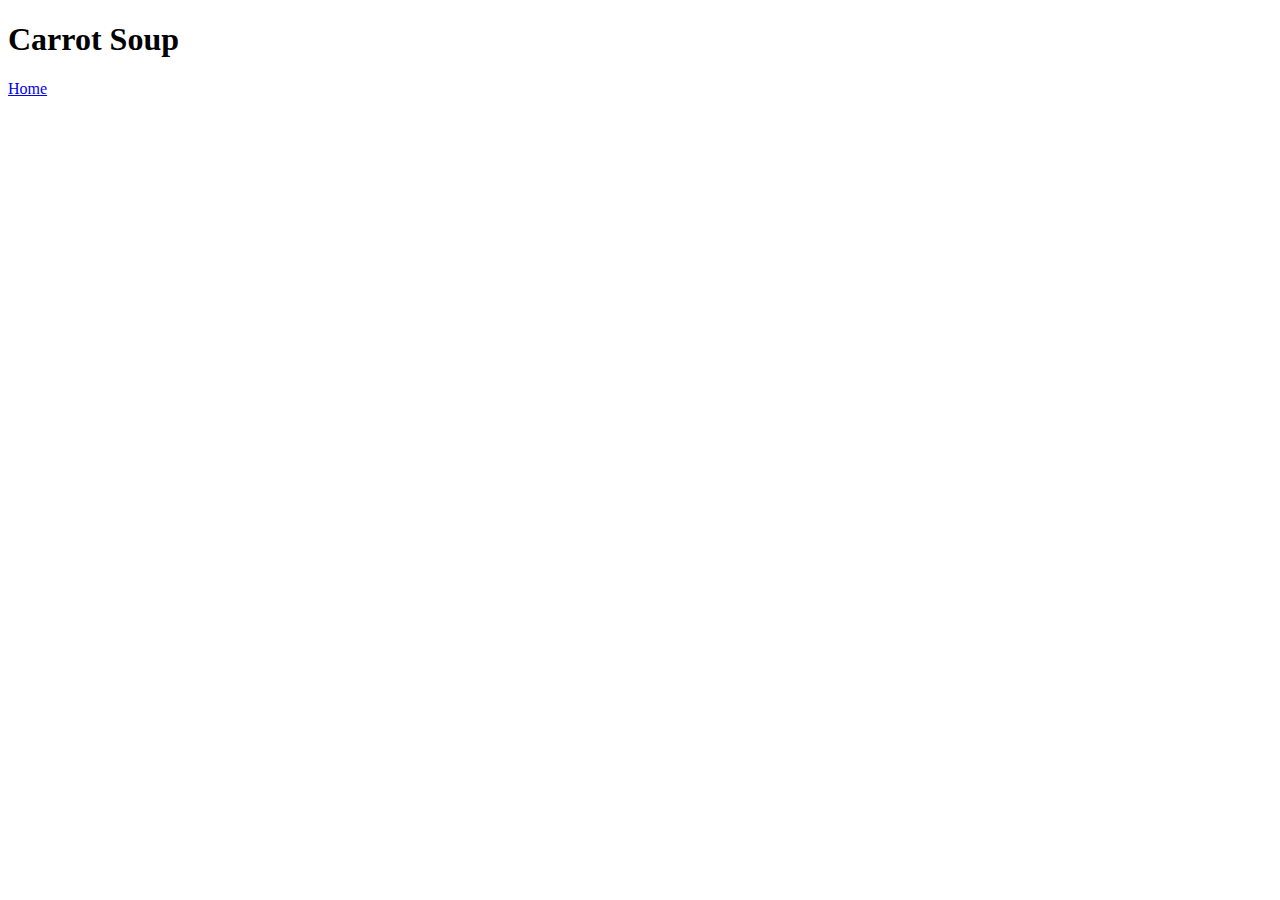
==== recipes/carrot_soup.html @ 73b55984 "added home button fucntionality" ====
<!DOCTYPE html>
<html lang="en">
<head>
    <meta charset="UTF-8">
    <title>A Three Course Meal</title>
</head>
<body>
<h1>Carrot Soup</h1>
<a href="/home/sdaw145/odin-recipes/index.html">Home</a> 

</body>

</html>
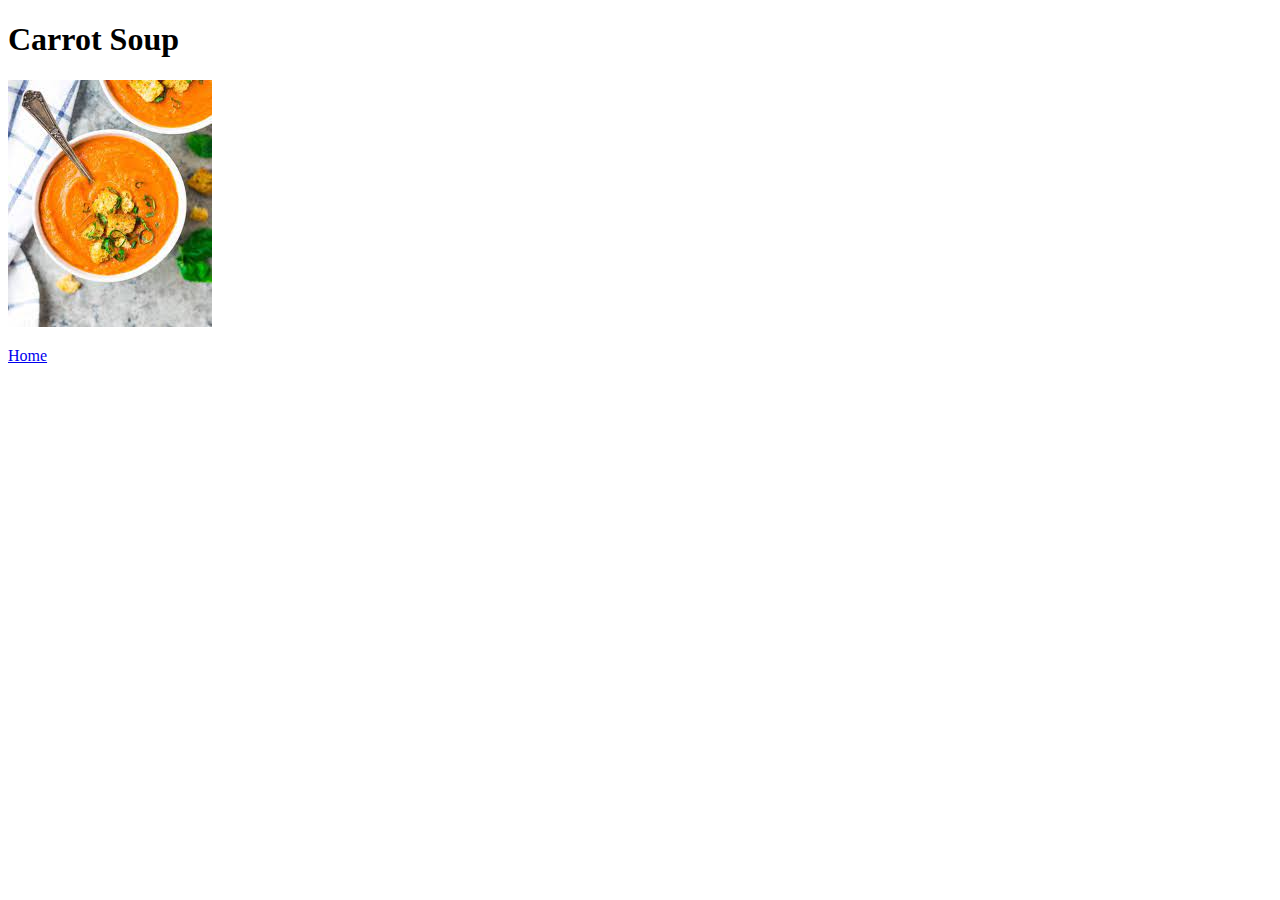
==== commit b2bd6ce7: "added image for each recipe" ====
--- a/recipes/carrot_soup.html
+++ b/recipes/carrot_soup.html
@@ -6,6 +6,9 @@
 </head>
 <body>
 <h1>Carrot Soup</h1>
+<p> <img src="../images/carrot_soup.jpeg"> </p>
+ 
+
 <a href="/home/sdaw145/odin-recipes/index.html">Home</a> 
 
 </body>
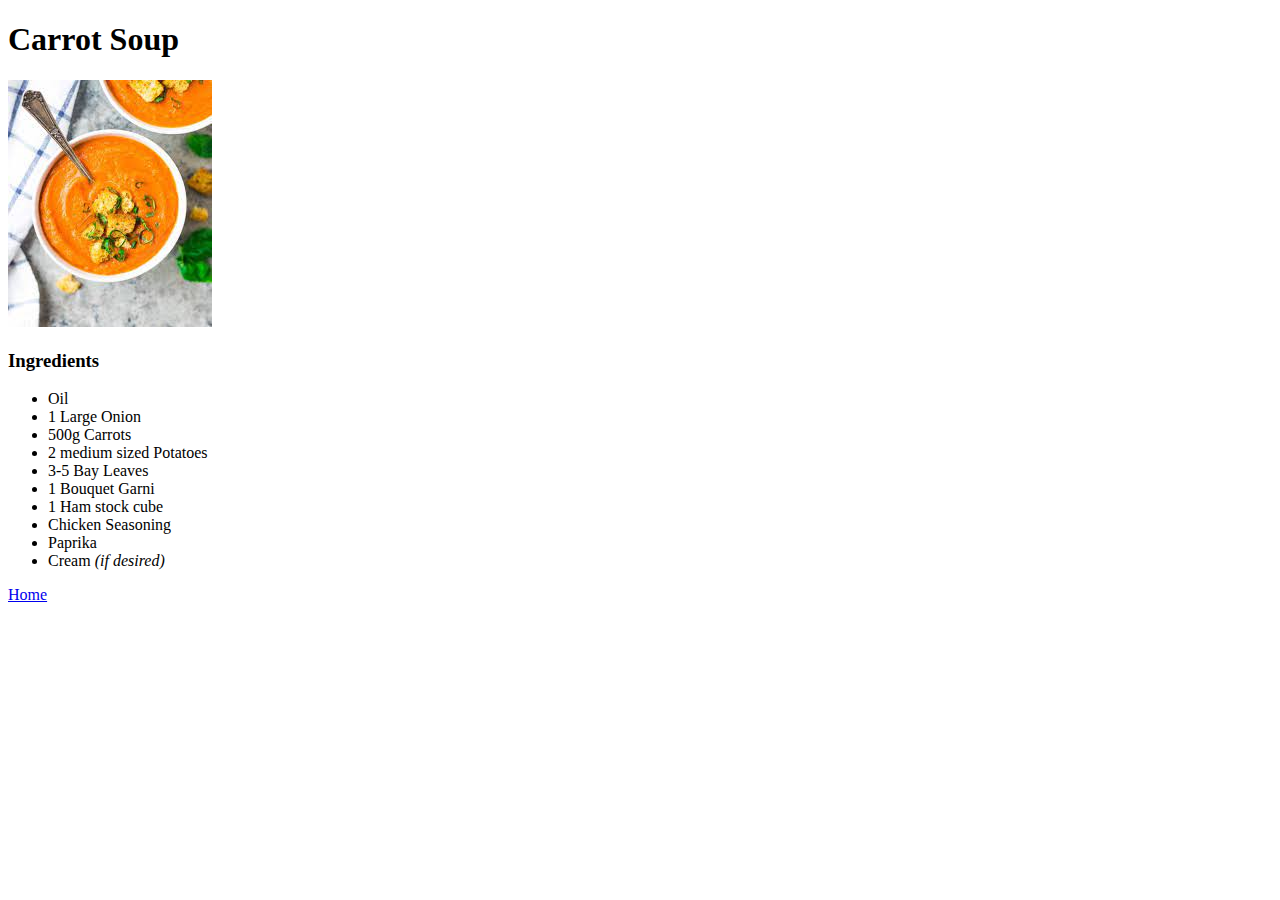
==== commit f85b495d: "added front page image, list of ingredients added for soup and lasagna" ====
--- a/recipes/carrot_soup.html
+++ b/recipes/carrot_soup.html
@@ -6,8 +6,22 @@
 </head>
 <body>
 <h1>Carrot Soup</h1>
-<p> <img src="../images/carrot_soup.jpeg"> </p>
- 
+<p> <img src="../images/carrot_soup.jpeg" alt="A Warm Bowl of Carrot Soup"> </p>
+ <h3>Ingredients</h3>
+
+ <ul> 
+<li>Oil</li>
+<li>1 Large Onion</li>
+<li>500g Carrots</li>
+<li>2 medium sized Potatoes </li>
+<li>3-5 Bay Leaves</li>
+<li>1 Bouquet Garni</li>
+<li>1 Ham stock cube</li>
+<li>Chicken Seasoning</li>
+<li>Paprika</li>
+<li>Cream <em>(if desired)</em></li>
+
+ </ul>
 
 <a href="/home/sdaw145/odin-recipes/index.html">Home</a> 
 
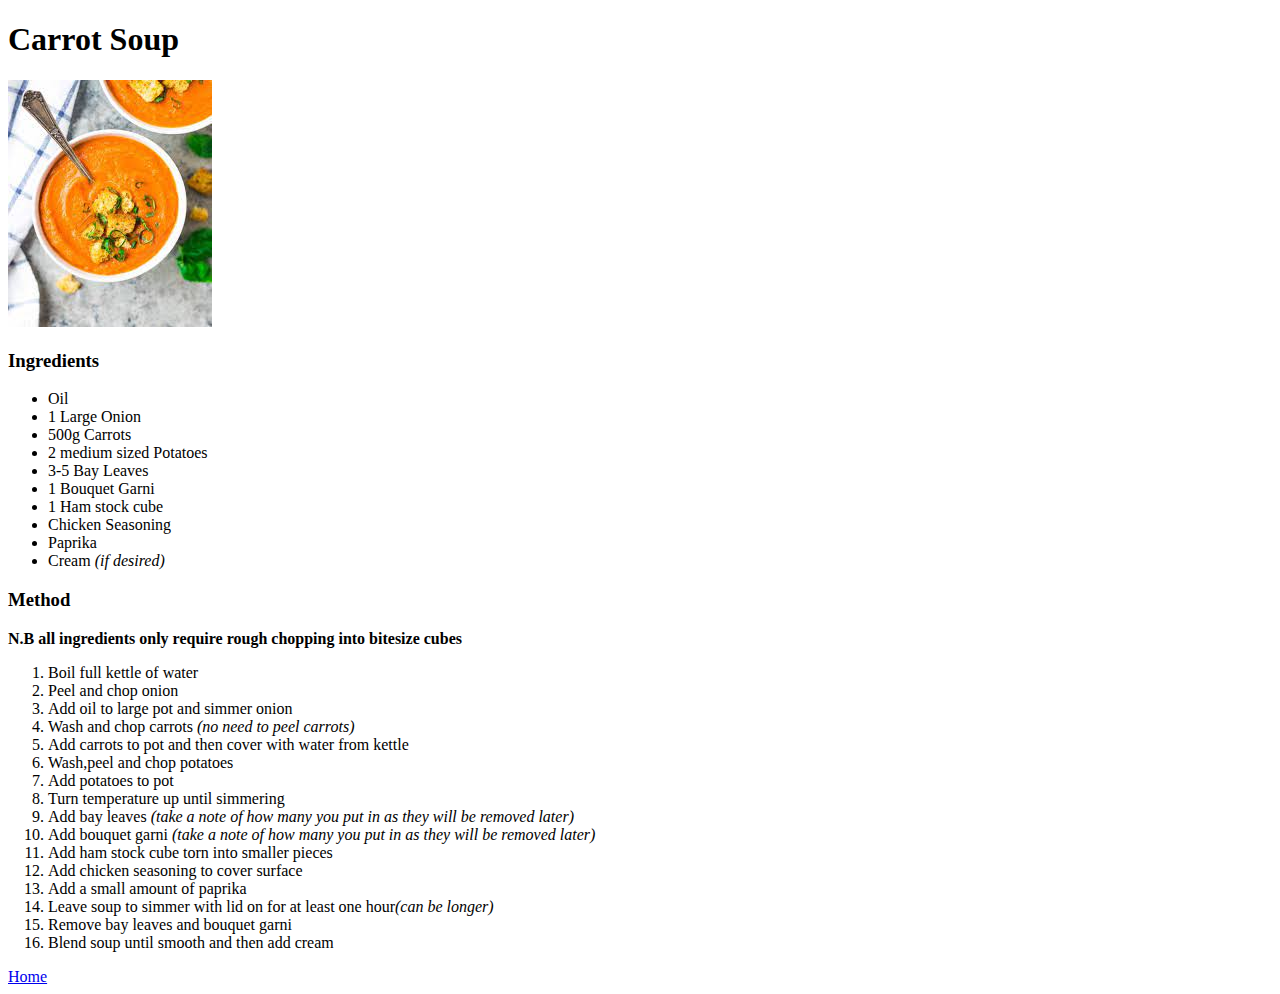
==== commit 6701e917: "Added method to carrot soup" ====
--- a/recipes/carrot_soup.html
+++ b/recipes/carrot_soup.html
@@ -22,6 +22,28 @@
 <li>Cream <em>(if desired)</em></li>
 
  </ul>
+<h3>Method</h3>
+<strong>N.B all ingredients only require rough chopping into bitesize cubes</strong>
+ <ol>
+    <li>Boil full kettle of water</li>
+    <li>Peel and chop onion</li>
+    <li>Add oil to large pot and simmer onion</li>
+    <li>Wash and chop carrots <em>(no need to peel carrots)</em></li>
+    <li>Add carrots to pot and then cover with water from kettle </li>
+    <li>Wash,peel and chop potatoes</li>
+    <li>Add potatoes to pot</li>
+    <li>Turn temperature up until simmering </li>
+    <li>Add bay leaves <em>(take a note of how many you put in as they will be removed later)</em></li>
+    <li>Add bouquet garni <em>(take a note of how many you put in as they will be removed later)</em></li>
+    <li>Add ham stock cube torn into smaller pieces</li>
+    <li>Add chicken seasoning to cover surface</li>
+    <li>Add a small amount of paprika</li>
+    <li>Leave soup to simmer with lid on for at least one hour<em>(can be longer)</em></li>
+    <li>Remove bay leaves and bouquet garni</li>
+    <li>Blend soup until smooth and then add cream </li>
+
+
+ </ol>
 
 <a href="/home/sdaw145/odin-recipes/index.html">Home</a> 
 
